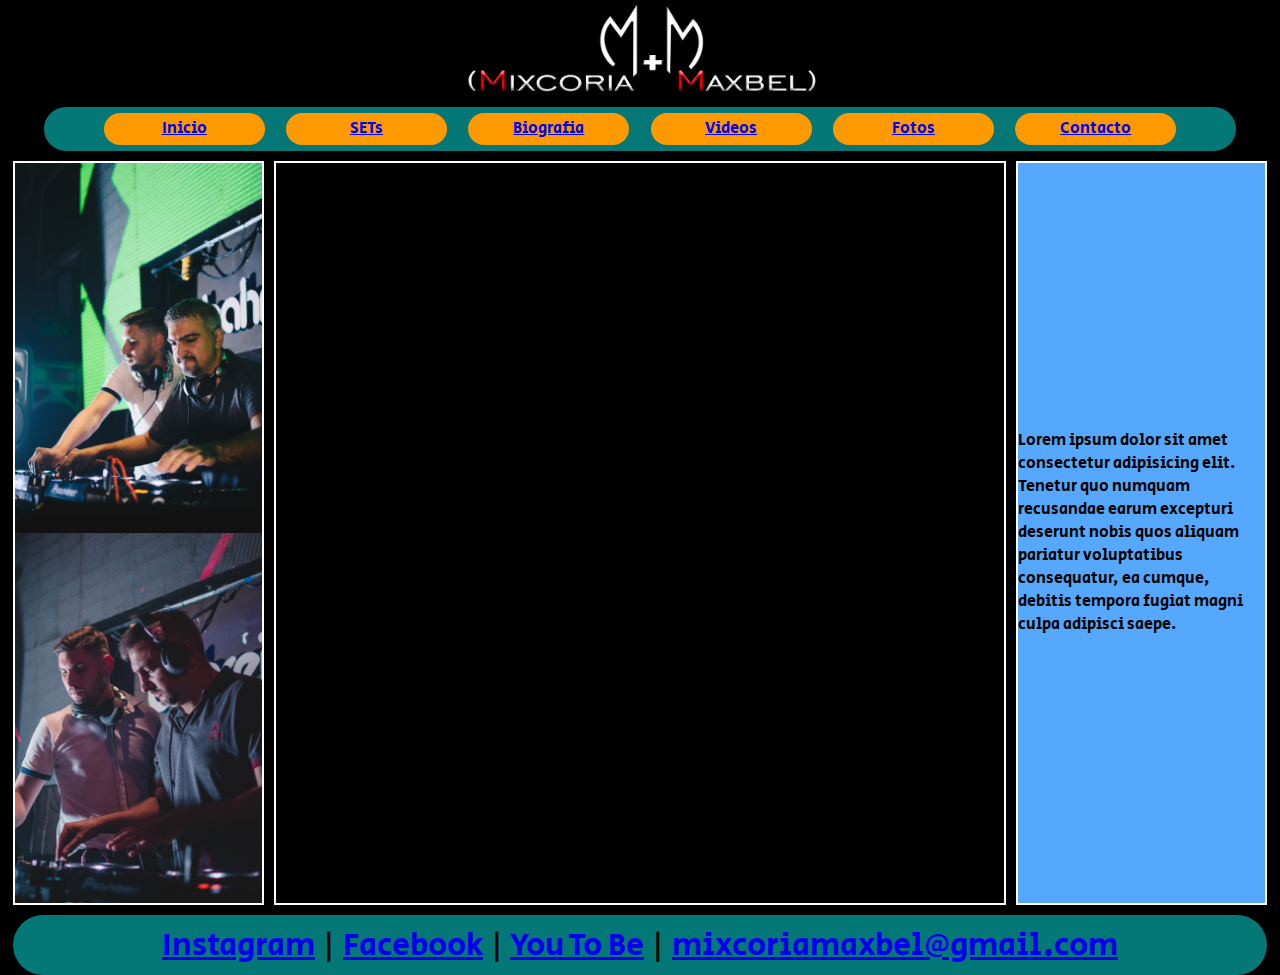
==== index.html @ 1e5d2443 "VER01" ====
<!DOCTYPE html>
<html lang="en">
    <head>
        <meta charset="UTF-8">
        <meta http-equiv="X-UA-Compatible" content="IE=edge">
        <meta name="viewport" content="width=device-width, initial-scale=1.0">
        <link rel="stylesheet" href="css/style.css">
        <!-- Incorporar las funtes de Google FONTS-->
        <link rel="preconnect" href="https://fonts.googleapis.com">
        <link rel="preconnect" href="https://fonts.gstatic.com" crossorigin>
        <link href="https://fonts.googleapis.com/css2?family=Secular+One&display=swap" rel="stylesheet">    
        <title>Document</title>
    </head>

    <body>  
        <div id="contenedor">

            <div id="padre">
            
                <header class="claseHeader">  

                    <div class="posicionlogo">
                        <img class="estiloLogo" src="imagenes/logomm.png" >
                    </div>

                </header>   
        
                <!-- Menu para el escritorio -->
                <nav class="claseNav">
 
                    <div id="botones" > 
                        <div class="btn1"> <a href="index.html">Inicio</a> </div>
                        <div class="btn2"> <a href="subhtmls/sets.html">SETs</a> </div>
                        <div class="btn3"> <a href="subhtmls/biografia.html">Biografia</a> </div>
                        <div class="btn4"> <a href="subhtmls/videos.html">Videos</a> </div>
                        <div class="btn5"> <a href="subhtmls/fotos.html">Fotos</a> </div>
                        <div class="btn6"> <a href="subhtmls/contacto.html">Contacto</a> </div>
                    </div>

                </nav>
                <!-- Menu para el escritorio -->


                <!-- Menu para el Celular -->
                <nav class="nav">

                    <div class="nav__container">
                        
                        <div class="posicionlogo">
                            <img class="estiloLogo" src="imagenes/logomm.png" >
                        </div>
                        
                        <label for="menu" class="nav__label">
                            <img src="assets/menu.svg" class="nav_img">
                        </label>
            
                        <!-- Estos Elementos tiene que estar juntos -->
                        <input type="checkbox" id="menu" class="nav__input">   <!-- Este impo tiene que ser el hermano adyacente del class__menu -->
                        <div class="nav__menu">
                             <a href="index.html" class="nav__item"> Inicio</a>   
                             <a href="./subhtmls/sets.html" class="nav__item"> Sets</a>   
                             <a href="./subhtmls/biografia.html" class="nav__item"> Biografia</a>   
                             <a href="./subhtmls/videos.html" class="nav__item"> Videos</a>   
                             <a href="./subhtmls/fotos.html" class="nav__item"> Fotos</a>  
                             <a href="./subhtmls/contacto.html" class="nav__item"> Contacto</a>   
                       </div>
                        <!-- Estos Elementos tiene que estar juntos -->
            
                    </div>
            
                </nav>
                <!-- Menu para el Celular -->


                <!--        aside       -->
                <!--        aside       -->
                <aside class="claseAside1"> 

                    <div class="posicionfoto1">
                        <img class="estilofoto1" src="imagenes/foto1.jpg" >
                    </div>
                     
                    <div class="posicionfoto2">
                        <img class="estilofoto2" src="imagenes/foto2.jpg" >
                    </div>
                    
                </aside>

                <aside class="claseAside2"> 
                    <p>Lorem ipsum dolor sit amet consectetur adipisicing elit. Tenetur quo numquam recusandae earum excepturi deserunt nobis quos aliquam pariatur voluptatibus consequatur, ea cumque, debitis tempora fugiat magni culpa adipisci saepe.</p>

                </aside>
                <!--        aside       -->
                <!--        aside       -->

                
                <!--        section central       -->
                <section class="claseSection" > 
                    <p>Lorem ipsum dolor sit amet consectetur adipisicing elit. Tenetur quo numquam recusandae earum excepturi deserunt nobis quos aliquam pariatur voluptatibus consequatur, ea cumque, debitis tempora fugiat magni culpa adipisci saepe.</p>
                </section>           
                <!--        section central       -->



                <!-- Footer Escritorio-->
                <footer class="footerestiloinicio">
                    <a href="https://www.instagram.com/dj.mm.arg">Instagram</a>
                    |
                    <a href="https://www.facebook.com/mm.mixcoriamaxbel">Facebook</a>
                    |
                    <a href="https://www.youtube.com/channel/UCoOrQQc5RlgG_dLWsmzmt0A">You To Be</a>
                    |
                    <a href="mailto:mixcoriamaxbel@gmail.com">mixcoriamaxbel@gmail.com</a>
                </footer>
                <!-- Footer Escritorio-->


                <!-- Footer Celular-->
                <footer class="footerCelular">

                    <div class="footerCelular__facebook">
                        <img src="assets/facebook.svg" class="footerCelular__facebook__img">
                    </div>

                    <div class="footerCelular__intagram">
                        <img src="assets/instagram.svg" class="footerCelular__instagram__img">
                    </div>

                    <div class="footerCelular__ytb">
                        <img src="assets/ytb.svg" class="footerCelular__ytb__img">
                    </div>
                    
                </footer>
                <!-- Footer Celular-->

            </div>
        </div>

    </body>
</html>
---- css/style.css ----
body{
    background-color: rgb(0, 0, 0);
    /*border: solid 2px rgb(255, 0, 0);*/
}

 /* Estilo de texto de los botones*/
 .btn1, .btn2, .btn3, .btn4, .btn5, .btn6{
    font-size: 100%;  
    width: 15%;
    height: 80%;
    border-radius: 30px;
    line-height: 200%;
    text-align: center;
    vertical-align: middle;
    background-color:  rgb(255, 153, 0);
    color: aliceblue;

}

 /*Centra los el #botones y los achica*/ 
.claseNav{  
    margin: 0 auto; /*Centra los el #botones */ 
    width: 95%;
}

/* Estilo Padre de los Botones*/
#botones{
    display: flex; 
    justify-content:space-between;    
    background-color: rgba(7, 224, 224, 0.534);
    border-radius: 30px;  
    padding-top: 0.5%;
    padding-bottom: 0.5%;  
    padding-left: 5%;
    padding-right: 5%;
   
    }

#padre{
    
        display: grid;
        grid-template-areas:  "header header header"
                              "menu menu menu"            
                              "asideizquierdo productos asidederecho"
                              "footer footer footer";
        grid-template-rows: auto auto auto auto; /* FILAS 1° Header 2°AsideIzquierod 3°Section 4°footer*/
        grid-template-columns: 20% auto 20%; /* COLUMNAS */
        grid-column-gap: 10px;
        grid-row-gap: 10px;
}

/*Contenedor para Centrar toda la Pagina*/
#contenedor{
    width: 98%;
    margin: 0 auto;
}


 body{
    /*background-color: yellow; */
    font-family: 'Secular One', sans-serif;
    margin: 0;
    padding: 0;
    box-sizing: border-box;
 }


/*Clases de los contenedores*/
.claseHeader{
    /*border: solid 2px black;*/
}



.claseAside1{
    border: solid 2px rgb(255, 255, 255);
    background: #55fd5d;
	color: rgb(0, 0, 0);
	display: flex;
    flex-direction: column;
    justify-content:space-evenly;
}

.claseAside2{
    border: solid 2px rgb(255, 255, 255);
    background: #55a8fd;
	color: rgb(0, 0, 0);
    display: flex;
    flex-direction: column;
    justify-content:space-evenly;
}

.claseSection{
    border: solid 2px rgb(255, 255, 255);
}
.claseFooter{
    border: solid 2px rgb(255, 255, 255);
}



header{
    grid-area: header; 
    /*background-color: blue;*/
}

footer{
    grid-area: footer;
}

section{
    grid-area: productos;
}


nav{
    grid-area: menu;
   
}

.footerCelular{
    display: none;
}



.posicionlogo{
    display: flex;
    justify-content: center;
}

.estiloLogo{
    max-width: 30%;
    max-height: 30%;
}

.posicionfoto1{
   display: flex;
    justify-content: center;    
}

.estilofoto1{
   max-width: 100%;
    max-height: 100%;
}

.posicionfoto2{
    display: flex;
     justify-content: center;    
 }
 
 .estilofoto2{
    max-width: 100%;
     max-height: 100%;
 }

 .nav{
    display: none;
}

/* Estilo para el footer html inicio*/
.footerestiloinicio{
    background-color: rgba(7, 224, 224, 0.534);
    border-radius: 30px;
    text-align: center;
    font-size: 200%;
    padding-top: 0.5%;
    padding-bottom: 0.5%; 
 
}

/*--------------------------------------------------------------------------------------*/
/*--------------------------------------------------------------------------------------*/


/*  CELULAR: */
/*  CELULAR: */
/*  CELULAR: */
/*  CELULAR: */
@media (max-width: 700px) {
    body{
        background-color: rgb(255, 0, 0);
    }

    /*Contenedor para Centrar toda la Pagina*/
    #contenedor{
    width: 98%;
    margin: 0 auto;
    }
    
    .claseSection{
        display: none;
    }

    .claseNav{
        display: none;
    }

    header{
        display: none;
    }

    .nav{
        display: block;
    }

    nav{
        grid-area: menuCel;
       
    }

   #padre{ 
        display: grid;
        grid-template-areas:  "menuCel menuCel"
                              "asideizquierdo asidederecho"                            
                              "footer footer";
        grid-template-rows: auto auto; /* FILAS 1° Header 2°AsideIzquierod 3°Section 4°footer*/
        grid-template-columns: 50% 50%; /* COLUMNAS */
        grid-column-gap: 5px;
        grid-row-gap: 2px;
    }

    .footerestiloinicio{
        background-color: rgb(209, 224, 7);
        border-radius: 30px;     
        font-size: 200%;
        /*padding-top: 0.5%;
        padding-bottom: 0.5%;
        padding-left: 0.5%;
        padding-right: 0.5%;        */
    }

    .posicionlogo{
        display: flex;
        justify-content: left;
    }    
    .estiloLogo{
        max-width: 40%;
        max-height: 40%;
    }



    /* Clases de todo el NAV / Menu para Celular*/
    /* Clases de todo el NAV / Menu para Celular*/
    .nav{
        background-color: #000000;
     
          color: rgb(255, 255, 255);
    }

    .nav__container{
        display: flex;
        height: 100%;
        width: 95%;
        margin: 0 auto;
        justify-content: space-between;
        align-items: center;
    } 

    .nav__logo{
        font-size: 1.5em;
        font-weight: 900;
    }

    .nav__menu{      
        position: fixed;
        top: 30px; 
        bottom: 0;
        left: 0;
        background: #dabf49;
        width: 100%;
        display: flex;
        justify-content: space-evenly;
        flex-direction: column;
        align-items: center;
        clip-path: circle(0 at center); /* Esto es para que el efecto del menu arranque en 0 al centro*/
        transition: clip-path 1s ease-in-out; /* */
    }

    .nav__item{
        color: #fff;
        text-decoration: none;
        --clippy: polygon(0 0, 0 0, 0 100%, 0 100%); /* para animar la barra debajo del texto*/
    }

    /* Cuando el elemento no tiene el mouse ensima*/
    .nav__item::after{
        content: "";
        display: block;
        background: #fff;
        width: 90%;
        margin-top: 3px; /* Un Margen para que se separe del elemento 3PX*/
        height: 3px; /* el ancho de la linea */
        clip-path: var(--clippy); /* para animar la barra debajo del texto*/
        transition: clip-path .5s; /* Para que la animacion de la barra del texto tarde 5 segundos*/
    }

    /* Cuando el elemento tiene el mouse ensima*/
    .nav__item:hover{
        --clippy: polygon(0 0, 100% 0%, 100% 100%, 0 100%);
    }

    /* Cuando el elemento nav__input esta chequeado el elemento nav__menu cambie*/
    .nav__input:checked + .nav__menu {
        clip-path: circle(100% at center);
    }
    .nav__input {
        display: none;
    }
    
    .nav__label{
        display: block;
        cursor: pointer;
    }

    /* Clases de todo el NAV / Menu para Celular*/
    /* Clases de todo el NAV / Menu para Celular*/

    .footerCelular{
        display: block;
    }

    .footerestiloinicio{
        display: none;
    }
    
    .claseSection{
        display: none;
    
    }

    .footerCelular{
        background-color: rgb(0, 0, 0);
       /* border-radius: 20px; */
        display: flex;
        justify-content: space-around;
        align-items: center;
        position: absolute;
        bottom: 0;
        width: 100%;

    }

    .footerCelular__facebook__img{

    }
    .footerCelular__instagram__img{

    }
    .footerCelular__ytb__img{

    }
}
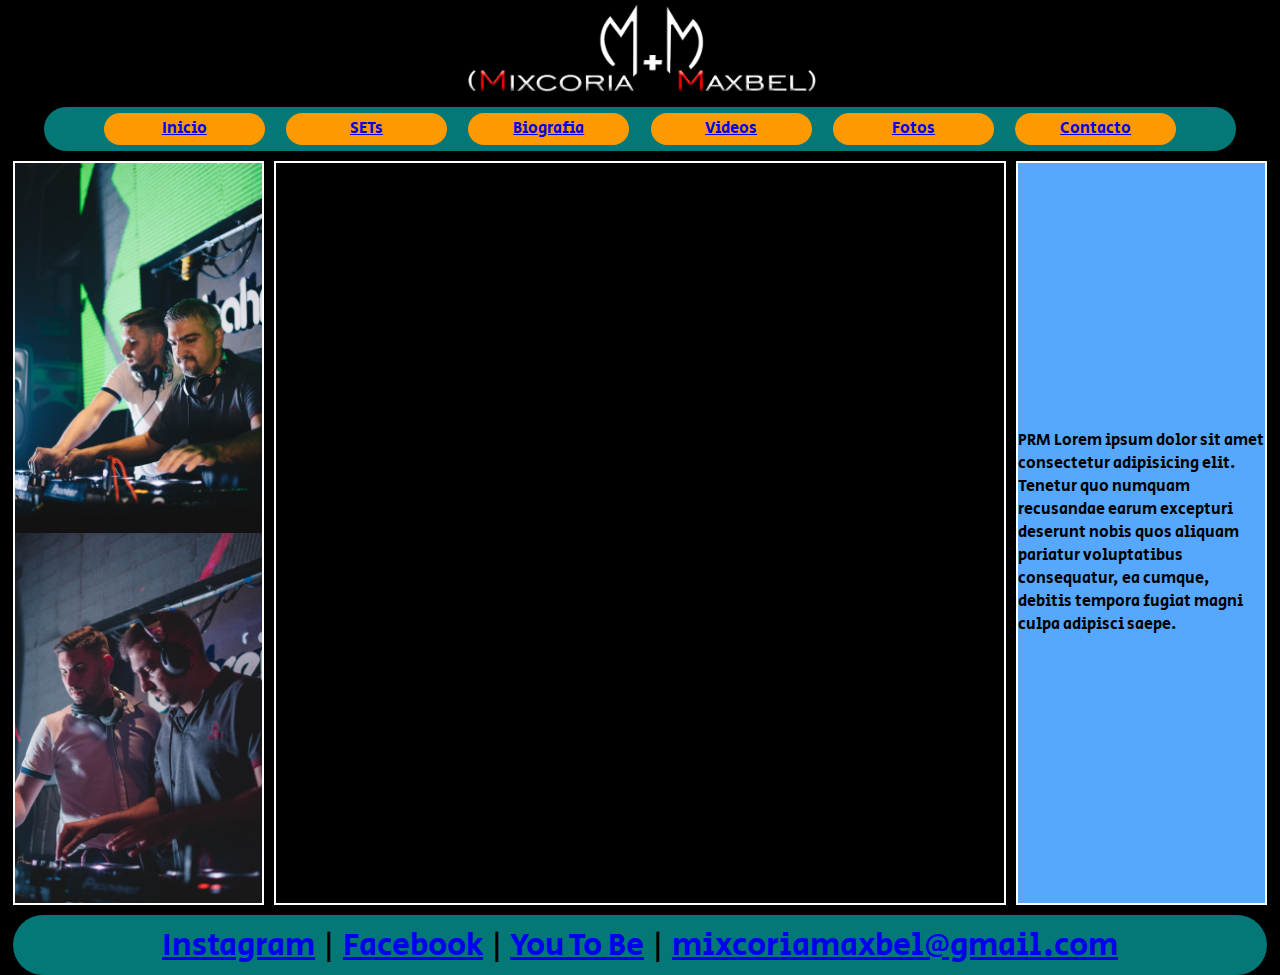
==== commit e4b290b8: "VER 04" ====
--- a/index.html
+++ b/index.html
@@ -87,7 +87,7 @@
                 </aside>
 
                 <aside class="claseAside2"> 
-                    <p>Lorem ipsum dolor sit amet consectetur adipisicing elit. Tenetur quo numquam recusandae earum excepturi deserunt nobis quos aliquam pariatur voluptatibus consequatur, ea cumque, debitis tempora fugiat magni culpa adipisci saepe.</p>
+                    <p> PRM Lorem ipsum dolor sit amet consectetur adipisicing elit. Tenetur quo numquam recusandae earum excepturi deserunt nobis quos aliquam pariatur voluptatibus consequatur, ea cumque, debitis tempora fugiat magni culpa adipisci saepe.</p>
 
                 </aside>
                 <!--        aside       -->
@@ -119,22 +119,35 @@
                 <footer class="footerCelular">
 
                     <div class="footerCelular__facebook">
-                        <img src="assets/facebook.svg" class="footerCelular__facebook__img">
+
+                        <a href="https://www.facebook.com/mm.mixcoriamaxbel" target="_blank">
+                            <img src="assets/facebook.svg" class="footerCelular__facebook__img">
+                        </a>
+
                     </div>
 
                     <div class="footerCelular__intagram">
-                        <img src="assets/instagram.svg" class="footerCelular__instagram__img">
+
+                        <a href="https://www.instagram.com/dj.mm.arg/" target="_blank">
+                            <img src="assets/instagram.svg" class="footerCelular__instagram__img">
+                        </a>
+
                     </div>
 
                     <div class="footerCelular__ytb">
-                        <img src="assets/ytb.svg" class="footerCelular__ytb__img">
+
+                        <a href="https://www.youtube.com/channel/UCoOrQQc5RlgG_dLWsmzmt0A" target="_blank">
+                            <img src="assets/ytb.svg" class="footerCelular__ytb__img">
+                        </a>
+
                     </div>
                     
                 </footer>
                 <!-- Footer Celular-->
 
-            </div>
-        </div>
+            </div> <!-- id="padre" -->
+
+        </div>  <!-- id="contenedor" -->
 
     </body>
 </html>--- a/css/style.css
+++ b/css/style.css
@@ -184,12 +184,8 @@
 
     /*Contenedor para Centrar toda la Pagina*/
     #contenedor{
-    width: 98%;
+    width: 100%;
     margin: 0 auto;
-    }
-    
-    .claseSection{
-        display: none;
     }
 
     .claseNav{
@@ -213,6 +209,7 @@
         display: grid;
         grid-template-areas:  "menuCel menuCel"
                               "asideizquierdo asidederecho"                            
+                              "productos productos"
                               "footer footer";
         grid-template-rows: auto auto; /* FILAS 1° Header 2°AsideIzquierod 3°Section 4°footer*/
         grid-template-columns: 50% 50%; /* COLUMNAS */
@@ -232,11 +229,11 @@
 
     .posicionlogo{
         display: flex;
-        justify-content: left;
-    }    
+        justify-content: space-around;
+        }    
     .estiloLogo{
-        max-width: 40%;
-        max-height: 40%;
+        max-width: 70%;
+        max-height: 70%;
     }
 
 
@@ -245,8 +242,8 @@
     /* Clases de todo el NAV / Menu para Celular*/
     .nav{
         background-color: #000000;
-     
-          color: rgb(255, 255, 255);
+        height: 100px;     
+        color: rgb(255, 255, 255);
     }
 
     .nav__container{
@@ -265,11 +262,12 @@
 
     .nav__menu{      
         position: fixed;
-        top: 30px; 
+        top: 100px; 
         bottom: 0;
         left: 0;
         background: #dabf49;
         width: 100%;
+        max-height: 80%; /* Esto es el alto del menu emerjente del celular*/
         display: flex;
         justify-content: space-evenly;
         flex-direction: column;
@@ -309,9 +307,18 @@
         display: none;
     }
     
+    /*Menu de 3 lineas*/
     .nav__label{
         display: block;
         cursor: pointer;
+        padding-right: 20px; /* Correr el menu de 3 lineas para la izquierda*/
+     
+    }
+
+    /* Tamaño del icono de las 3 lineas menu*/
+    .nav_img{
+        width: 40px;
+        height: 40px;
     }
 
     /* Clases de todo el NAV / Menu para Celular*/
@@ -326,9 +333,23 @@
     }
     
     .claseSection{
-        display: none;
+        /*display: none;*/
     
     }
+
+    /*
+    .footerCelular{
+        background-color: rgb(0, 0, 0);
+       /* border-radius: 20px; */
+     /*   display: flex;
+        
+        align-items: center;
+        /*position: absolute;
+        bottom: 0;*/
+     /*   width: 100vh; /* Ancho del Footer*/
+     /*   height: 80px; /* alto del Footer*/
+
+    /*}*/
 
     .footerCelular{
         background-color: rgb(0, 0, 0);
@@ -339,16 +360,32 @@
         position: absolute;
         bottom: 0;
         width: 100%;
+        height: 100px;
 
     }
 
     .footerCelular__facebook__img{
-
+        width: 50px;
+        height: 50px;
     }
     .footerCelular__instagram__img{
-
+        width: 50px;
+        height: 50px;
     }
     .footerCelular__ytb__img{
-
+        width: 50px;
+        height: 50px;
+    }
+
+    .footerCelular__facebook{
+        padding-left: 3%;
+    }
+
+    .footerCelular__intagram{
+        padding-left: 6%;
+    }
+
+    .footerCelular__ytb{
+        padding-left: 6%;
     }
 }